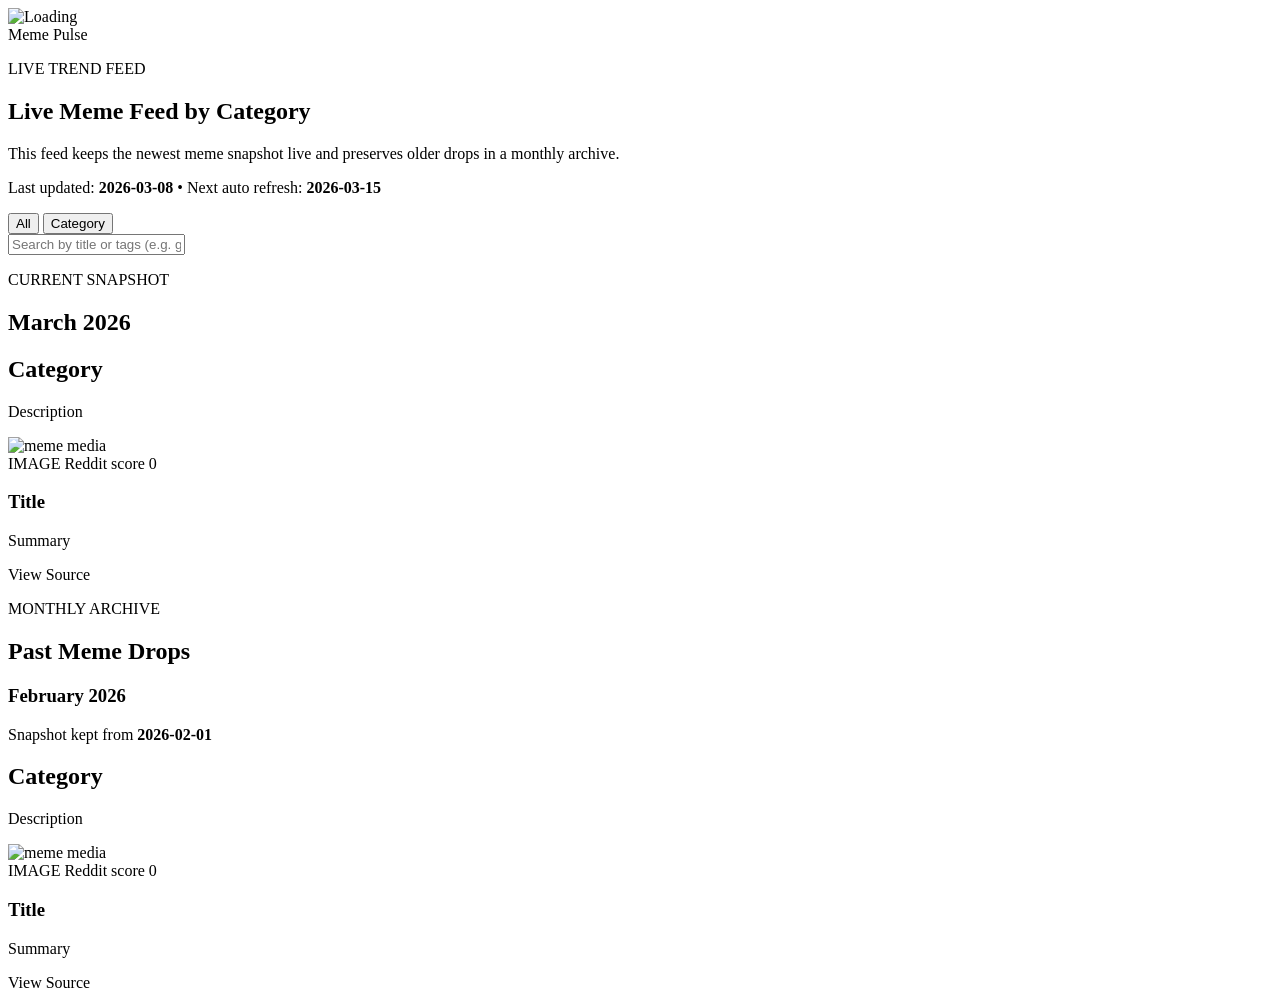
==== src/main/resources/templates/index.html @ 9ec9e438 "Add monthly meme archive and fallback retention" ====
<!DOCTYPE html>
<html lang="en" xmlns:th="http://www.thymeleaf.org">
<head>
    <meta charset="UTF-8">
    <meta name="viewport" content="width=device-width, initial-scale=1.0">
    <title>Meme Pulse | Live Meme Trends</title>
    <link rel="preconnect" href="https://fonts.googleapis.com">
    <link rel="preconnect" href="https://fonts.gstatic.com" crossorigin>
    <link href="https://fonts.googleapis.com/css2?family=Do+Hyeon&family=Space+Grotesk:wght@400;500;700&display=swap" rel="stylesheet">
    <link rel="stylesheet" th:href="@{/css/styles.css}">
</head>
<body>
<div id="splash" class="splash">
    <img src="/img/splash.svg" alt="Loading" />
    <div class="splash-text">Meme Pulse</div>
</div>
<div class="bg-layer"></div>
<main class="container">
    <section class="hero">
        <p class="badge">LIVE TREND FEED</p>
        <h1>Live Meme Feed by Category</h1>
        <p class="hero-text">
            This feed keeps the newest meme snapshot live and preserves older drops in a monthly archive.
        </p>
        <p class="updated-at">
            Last updated: <strong th:text="${lastUpdatedText}">2026-03-08</strong>
            <span class="dot">&#8226;</span>
            Next auto refresh: <strong th:text="${nextUpdatedText}">2026-03-15</strong>
        </p>
        <div class="controls">
            <button type="button" class="category-btn active" data-category="all">All</button>
            <button type="button" class="category-btn" th:each="category : ${categories}" th:attr="data-category=${category.key}"
                    th:text="${category.name}">Category</button>
        </div>
        <div class="search-wrap">
            <input id="searchInput" type="text" placeholder="Search by title or tags (e.g. gaming, reaction, kpop)">
        </div>
    </section>

    <section class="feed-section">
        <div class="section-heading">
            <p class="badge badge-soft">CURRENT SNAPSHOT</p>
            <h2 th:text="${currentMonthLabel}">March 2026</h2>
        </div>
        <div class="category-list">
            <article class="category-block" th:each="category : ${categories}" th:attr="data-category=${category.key}">
                <div class="category-header">
                    <h2 th:text="${category.name}">Category</h2>
                    <p th:text="${category.description}">Description</p>
                </div>
                <div class="meme-grid">
                    <div class="meme-card"
                         th:each="meme : ${category.items}"
                         th:attr="data-title=${meme.title},data-tags=${meme.tags},data-type=${meme.type}">
                        <div class="media">
                            <img th:if="${meme.type == 'image'}"
                                 th:src="${meme.mediaUrl}" alt="meme media" loading="lazy">
                        </div>
                        <div class="card-body">
                            <div class="meta">
                                <span th:text="${#strings.toUpperCase(meme.type)}">IMAGE</span>
                                <span class="source" th:text="${meme.source}">Reddit</span>
                                <span class="score" th:text="${'score ' + meme.popularity}">score 0</span>
                            </div>
                            <h3 th:text="${meme.title}">Title</h3>
                            <p th:text="${meme.summary}">Summary</p>
                            <a th:href="${meme.sourceUrl}" target="_blank" rel="noreferrer">View Source</a>
                        </div>
                    </div>
                </div>
            </article>
        </div>
    </section>

    <section class="archive-section" th:if="${!#lists.isEmpty(archives)}">
        <div class="section-heading">
            <p class="badge badge-soft">MONTHLY ARCHIVE</p>
            <h2>Past Meme Drops</h2>
        </div>
        <div class="archive-stack">
            <section class="archive-month" th:each="archive : ${archives}">
                <div class="archive-header">
                    <h3 th:text="${archive.label}">February 2026</h3>
                    <p>
                        Snapshot kept from
                        <strong th:text="${#temporals.format(archive.snapshotDate, 'yyyy-MM-dd')}">2026-02-01</strong>
                    </p>
                </div>
                <div class="category-list">
                    <article class="category-block" th:each="category : ${archive.categories}" th:attr="data-category=${category.key}">
                        <div class="category-header">
                            <h2 th:text="${category.name}">Category</h2>
                            <p th:text="${category.description}">Description</p>
                        </div>
                        <div class="meme-grid">
                            <div class="meme-card"
                                 th:each="meme : ${category.items}"
                                 th:attr="data-title=${meme.title},data-tags=${meme.tags},data-type=${meme.type}">
                                <div class="media">
                                    <img th:if="${meme.type == 'image'}"
                                         th:src="${meme.mediaUrl}" alt="meme media" loading="lazy">
                                </div>
                                <div class="card-body">
                                    <div class="meta">
                                        <span th:text="${#strings.toUpperCase(meme.type)}">IMAGE</span>
                                        <span class="source" th:text="${meme.source}">Reddit</span>
                                        <span class="score" th:text="${'score ' + meme.popularity}">score 0</span>
                                    </div>
                                    <h3 th:text="${meme.title}">Title</h3>
                                    <p th:text="${meme.summary}">Summary</p>
                                    <a th:href="${meme.sourceUrl}" target="_blank" rel="noreferrer">View Source</a>
                                </div>
                            </div>
                        </div>
                    </article>
                </div>
            </section>
        </div>
    </section>
</main>

<script th:src="@{/js/app.js}"></script>
</body>
</html>
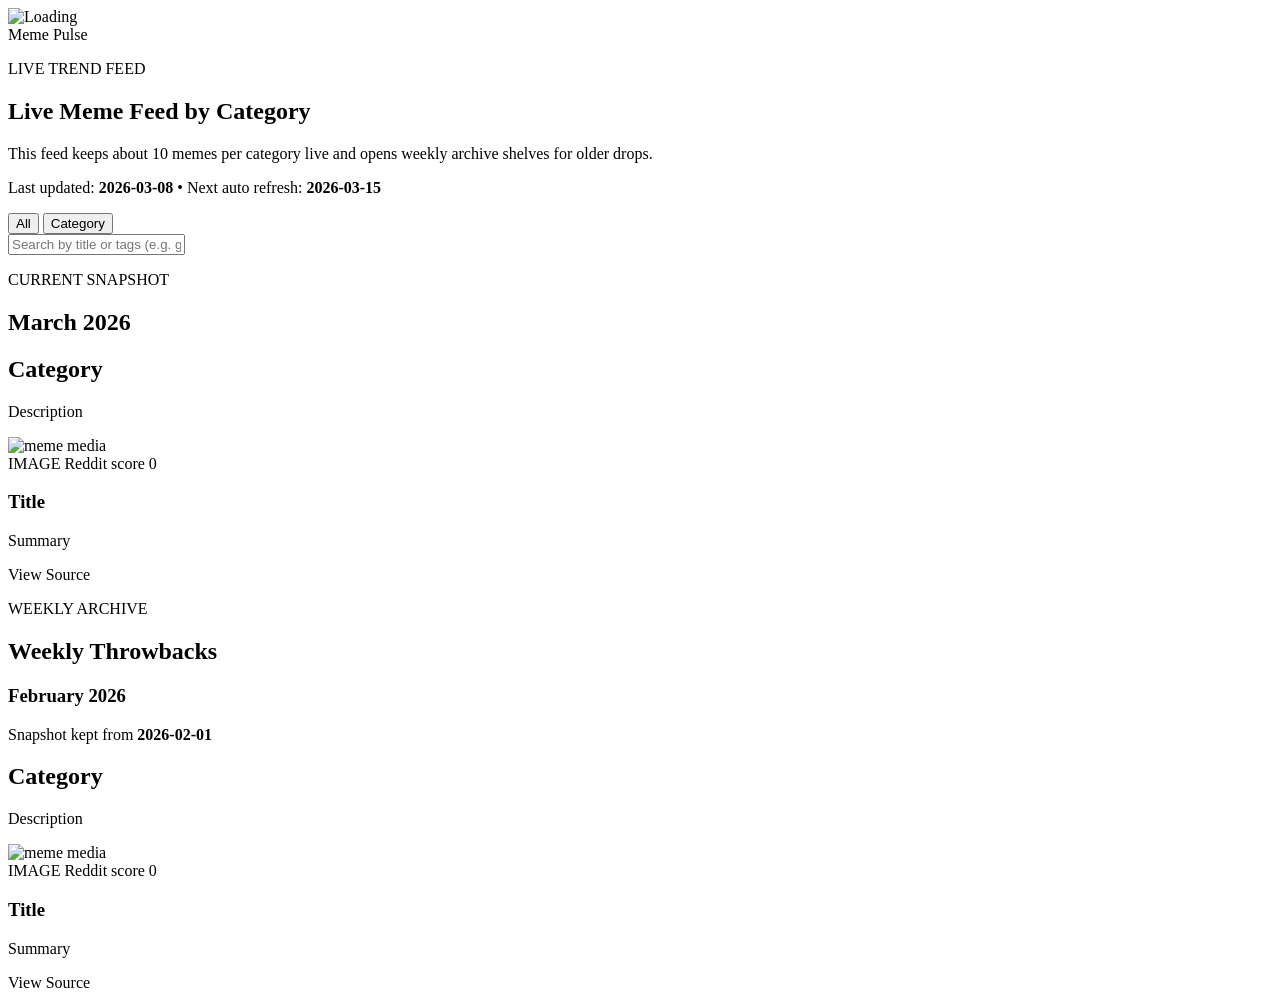
==== commit 83747f78: "Expand meme shelves and add weekly archives" ====
--- a/src/main/resources/templates/index.html
+++ b/src/main/resources/templates/index.html
@@ -20,7 +20,7 @@
         <p class="badge">LIVE TREND FEED</p>
         <h1>Live Meme Feed by Category</h1>
         <p class="hero-text">
-            This feed keeps the newest meme snapshot live and preserves older drops in a monthly archive.
+            This feed keeps about 10 memes per category live and opens weekly archive shelves for older drops.
         </p>
         <p class="updated-at">
             Last updated: <strong th:text="${lastUpdatedText}">2026-03-08</strong>
@@ -74,8 +74,8 @@
 
     <section class="archive-section" th:if="${!#lists.isEmpty(archives)}">
         <div class="section-heading">
-            <p class="badge badge-soft">MONTHLY ARCHIVE</p>
-            <h2>Past Meme Drops</h2>
+            <p class="badge badge-soft">WEEKLY ARCHIVE</p>
+            <h2>Weekly Throwbacks</h2>
         </div>
         <div class="archive-stack">
             <section class="archive-month" th:each="archive : ${archives}">
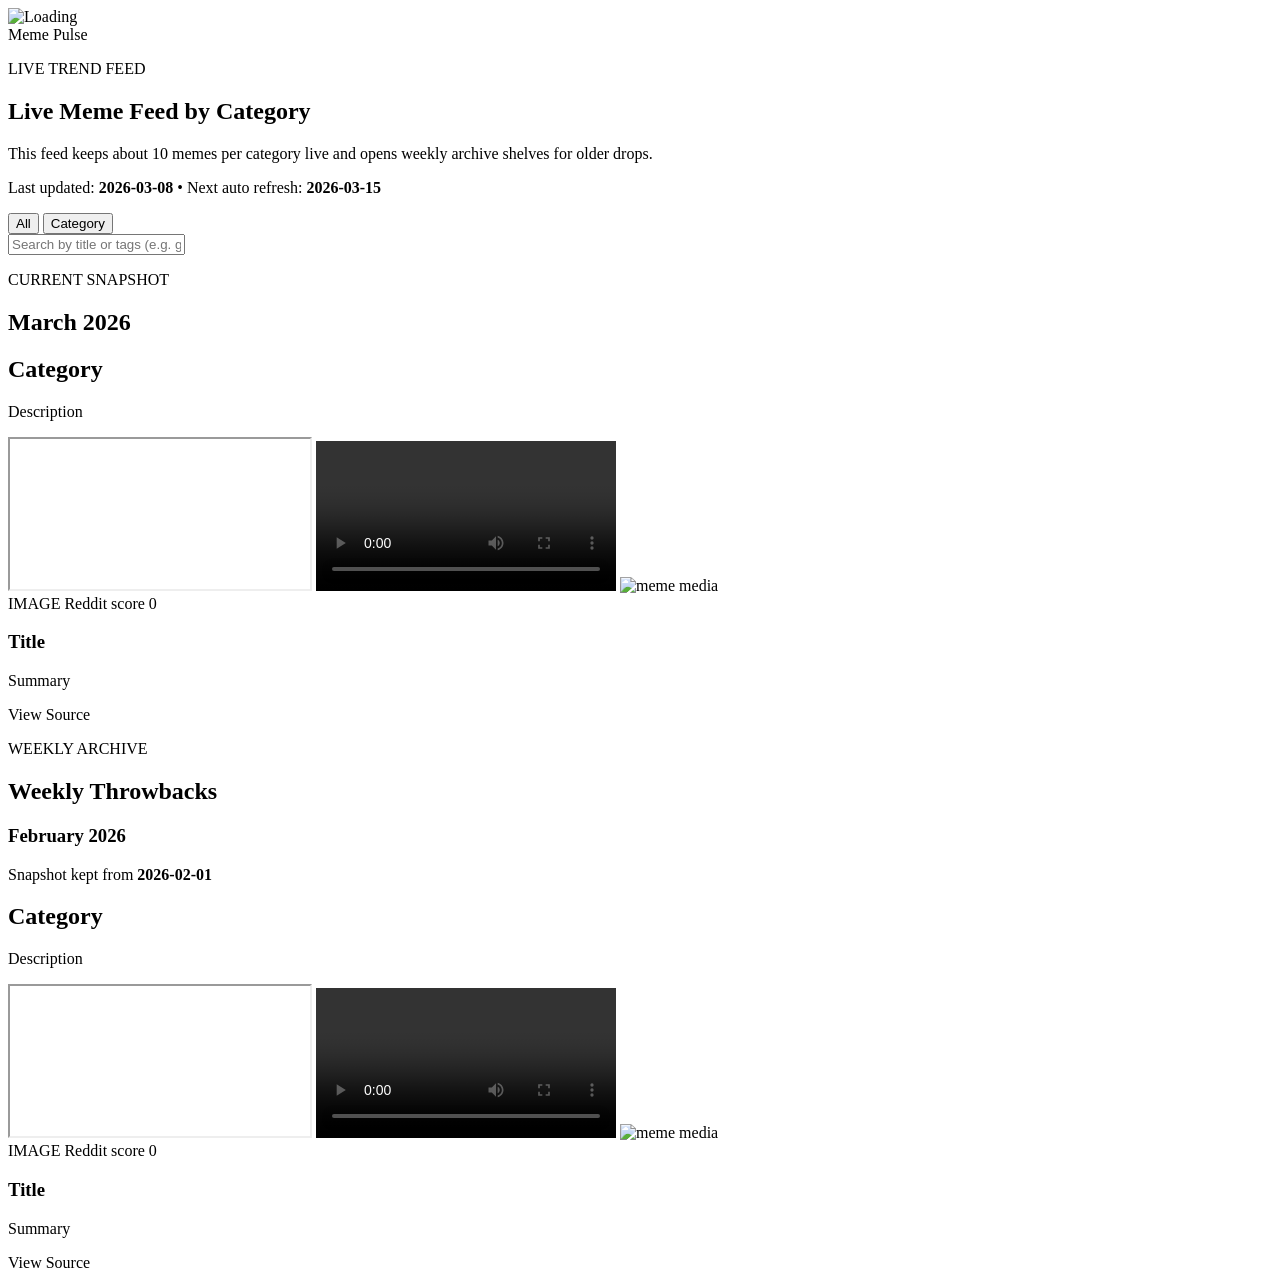
==== commit 3b2257c7: "Restrict live sources to Instagram and YouTube" ====
--- a/src/main/resources/templates/index.html
+++ b/src/main/resources/templates/index.html
@@ -53,6 +53,16 @@
                          th:each="meme : ${category.items}"
                          th:attr="data-title=${meme.title},data-tags=${meme.tags},data-type=${meme.type}">
                         <div class="media">
+                            <iframe th:if="${meme.embed}"
+                                    th:src="${meme.mediaUrl}"
+                                    title="meme video"
+                                    loading="lazy"
+                                    allowfullscreen></iframe>
+                            <video th:if="${!meme.embed and meme.type == 'video'}"
+                                   th:src="${meme.mediaUrl}"
+                                   controls
+                                   playsinline
+                                   preload="metadata"></video>
                             <img th:if="${meme.type == 'image'}"
                                  th:src="${meme.mediaUrl}" alt="meme media" loading="lazy">
                         </div>
@@ -97,6 +107,16 @@
                                  th:each="meme : ${category.items}"
                                  th:attr="data-title=${meme.title},data-tags=${meme.tags},data-type=${meme.type}">
                                 <div class="media">
+                                    <iframe th:if="${meme.embed}"
+                                            th:src="${meme.mediaUrl}"
+                                            title="meme video"
+                                            loading="lazy"
+                                            allowfullscreen></iframe>
+                                    <video th:if="${!meme.embed and meme.type == 'video'}"
+                                           th:src="${meme.mediaUrl}"
+                                           controls
+                                           playsinline
+                                           preload="metadata"></video>
                                     <img th:if="${meme.type == 'image'}"
                                          th:src="${meme.mediaUrl}" alt="meme media" loading="lazy">
                                 </div>
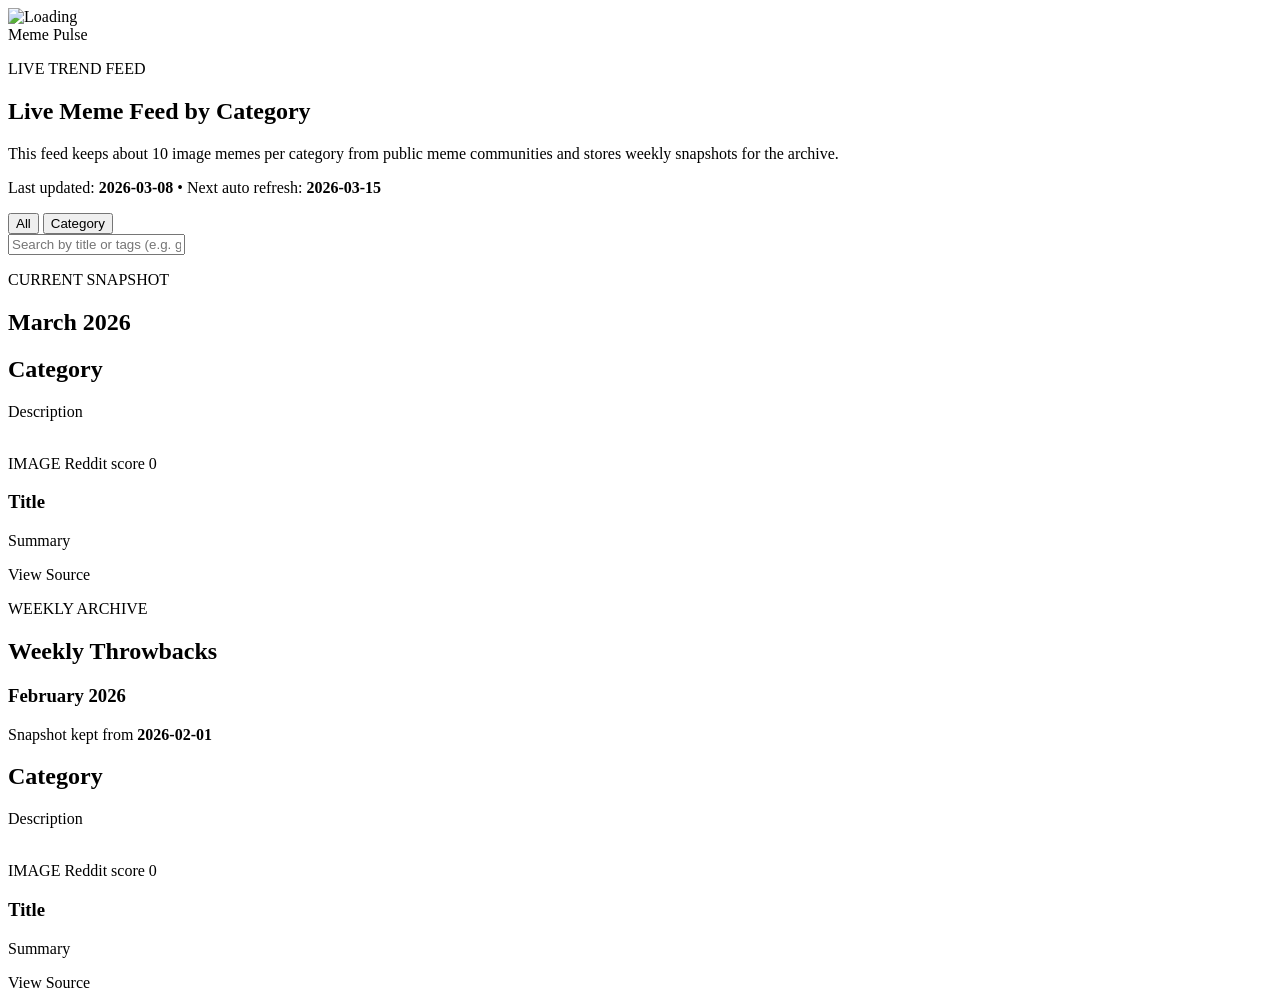
==== commit 279ca3a6: "Implement weekly meme snapshot archiving" ====
--- a/src/main/resources/templates/index.html
+++ b/src/main/resources/templates/index.html
@@ -20,7 +20,7 @@
         <p class="badge">LIVE TREND FEED</p>
         <h1>Live Meme Feed by Category</h1>
         <p class="hero-text">
-            This feed keeps about 10 memes per category live and opens weekly archive shelves for older drops.
+            This feed keeps about 10 image memes per category from public meme communities and stores weekly snapshots for the archive.
         </p>
         <p class="updated-at">
             Last updated: <strong th:text="${lastUpdatedText}">2026-03-08</strong>
@@ -53,18 +53,8 @@
                          th:each="meme : ${category.items}"
                          th:attr="data-title=${meme.title},data-tags=${meme.tags},data-type=${meme.type}">
                         <div class="media">
-                            <iframe th:if="${meme.embed}"
-                                    th:src="${meme.mediaUrl}"
-                                    title="meme video"
-                                    loading="lazy"
-                                    allowfullscreen></iframe>
-                            <video th:if="${!meme.embed and meme.type == 'video'}"
-                                   th:src="${meme.mediaUrl}"
-                                   controls
-                                   playsinline
-                                   preload="metadata"></video>
                             <img th:if="${meme.type == 'image'}"
-                                 th:src="${meme.mediaUrl}" alt="meme media" loading="lazy">
+                                 th:src="${meme.mediaUrl}" th:alt="${meme.title}" loading="lazy">
                         </div>
                         <div class="card-body">
                             <div class="meta">
@@ -107,18 +97,8 @@
                                  th:each="meme : ${category.items}"
                                  th:attr="data-title=${meme.title},data-tags=${meme.tags},data-type=${meme.type}">
                                 <div class="media">
-                                    <iframe th:if="${meme.embed}"
-                                            th:src="${meme.mediaUrl}"
-                                            title="meme video"
-                                            loading="lazy"
-                                            allowfullscreen></iframe>
-                                    <video th:if="${!meme.embed and meme.type == 'video'}"
-                                           th:src="${meme.mediaUrl}"
-                                           controls
-                                           playsinline
-                                           preload="metadata"></video>
                                     <img th:if="${meme.type == 'image'}"
-                                         th:src="${meme.mediaUrl}" alt="meme media" loading="lazy">
+                                         th:src="${meme.mediaUrl}" th:alt="${meme.title}" loading="lazy">
                                 </div>
                                 <div class="card-body">
                                     <div class="meta">
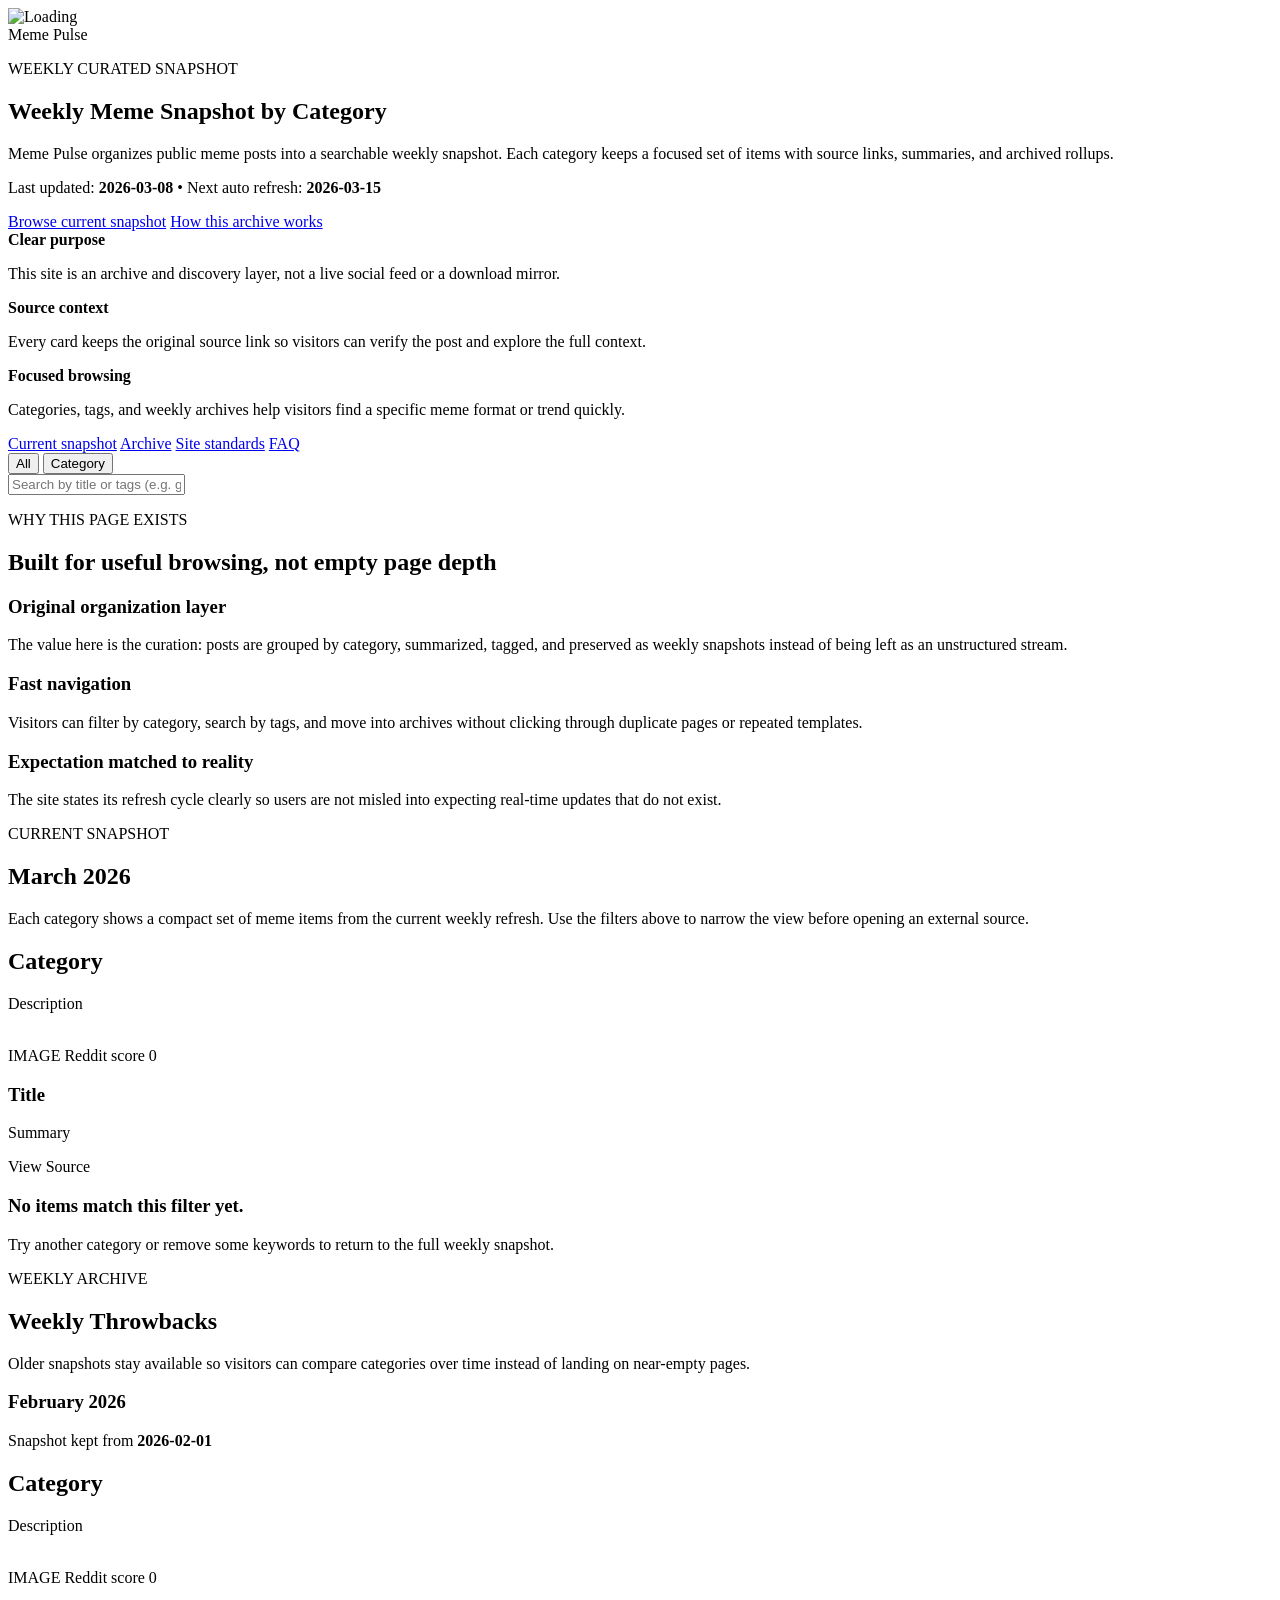
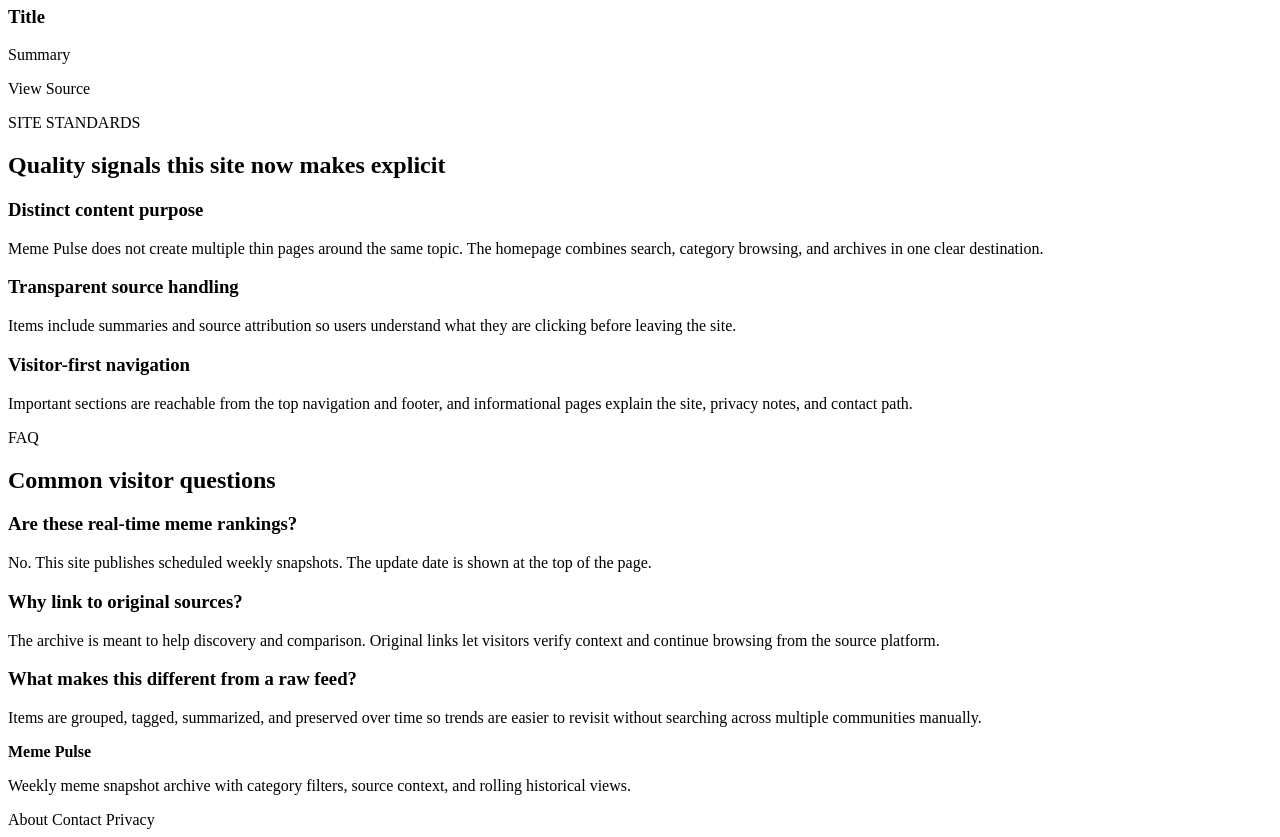
==== commit 717e3a5a: "Improve site trust and AdSense readiness" ====
--- a/src/main/resources/templates/index.html
+++ b/src/main/resources/templates/index.html
@@ -3,7 +3,8 @@
 <head>
     <meta charset="UTF-8">
     <meta name="viewport" content="width=device-width, initial-scale=1.0">
-    <title>Meme Pulse | Live Meme Trends</title>
+    <title th:text="${pageTitle}">Meme Pulse | Weekly Meme Snapshot Archive</title>
+    <meta name="description" th:content="${metaDescription}">
     <link rel="preconnect" href="https://fonts.googleapis.com">
     <link rel="preconnect" href="https://fonts.gstatic.com" crossorigin>
     <link href="https://fonts.googleapis.com/css2?family=Do+Hyeon&family=Space+Grotesk:wght@400;500;700&display=swap" rel="stylesheet">
@@ -17,16 +18,40 @@
 <div class="bg-layer"></div>
 <main class="container">
     <section class="hero">
-        <p class="badge">LIVE TREND FEED</p>
-        <h1>Live Meme Feed by Category</h1>
+        <p class="badge">WEEKLY CURATED SNAPSHOT</p>
+        <h1>Weekly Meme Snapshot by Category</h1>
         <p class="hero-text">
-            This feed keeps about 10 image memes per category from public meme communities and stores weekly snapshots for the archive.
+            Meme Pulse organizes public meme posts into a searchable weekly snapshot. Each category keeps a focused set of items with source links, summaries, and archived rollups.
         </p>
         <p class="updated-at">
             Last updated: <strong th:text="${lastUpdatedText}">2026-03-08</strong>
             <span class="dot">&#8226;</span>
             Next auto refresh: <strong th:text="${nextUpdatedText}">2026-03-15</strong>
         </p>
+        <div class="hero-actions">
+            <a href="#current-snapshot" class="hero-link">Browse current snapshot</a>
+            <a href="#site-standards" class="hero-link hero-link-muted">How this archive works</a>
+        </div>
+        <div class="trust-grid">
+            <article class="trust-card">
+                <strong>Clear purpose</strong>
+                <p>This site is an archive and discovery layer, not a live social feed or a download mirror.</p>
+            </article>
+            <article class="trust-card">
+                <strong>Source context</strong>
+                <p>Every card keeps the original source link so visitors can verify the post and explore the full context.</p>
+            </article>
+            <article class="trust-card">
+                <strong>Focused browsing</strong>
+                <p>Categories, tags, and weekly archives help visitors find a specific meme format or trend quickly.</p>
+            </article>
+        </div>
+        <nav class="quick-nav" aria-label="Page sections">
+            <a href="#current-snapshot">Current snapshot</a>
+            <a href="#archive">Archive</a>
+            <a href="#site-standards">Site standards</a>
+            <a href="#faq">FAQ</a>
+        </nav>
         <div class="controls">
             <button type="button" class="category-btn active" data-category="all">All</button>
             <button type="button" class="category-btn" th:each="category : ${categories}" th:attr="data-category=${category.key}"
@@ -37,10 +62,32 @@
         </div>
     </section>
 
-    <section class="feed-section">
+    <section class="info-section">
+        <div class="section-heading">
+            <p class="badge badge-soft">WHY THIS PAGE EXISTS</p>
+            <h2>Built for useful browsing, not empty page depth</h2>
+        </div>
+        <div class="info-grid">
+            <article class="info-card">
+                <h3>Original organization layer</h3>
+                <p>The value here is the curation: posts are grouped by category, summarized, tagged, and preserved as weekly snapshots instead of being left as an unstructured stream.</p>
+            </article>
+            <article class="info-card">
+                <h3>Fast navigation</h3>
+                <p>Visitors can filter by category, search by tags, and move into archives without clicking through duplicate pages or repeated templates.</p>
+            </article>
+            <article class="info-card">
+                <h3>Expectation matched to reality</h3>
+                <p>The site states its refresh cycle clearly so users are not misled into expecting real-time updates that do not exist.</p>
+            </article>
+        </div>
+    </section>
+
+    <section class="feed-section" id="current-snapshot">
         <div class="section-heading">
             <p class="badge badge-soft">CURRENT SNAPSHOT</p>
             <h2 th:text="${currentMonthLabel}">March 2026</h2>
+            <p class="section-copy">Each category shows a compact set of meme items from the current weekly refresh. Use the filters above to narrow the view before opening an external source.</p>
         </div>
         <div class="category-list">
             <article class="category-block" th:each="category : ${categories}" th:attr="data-category=${category.key}">
@@ -70,12 +117,17 @@
                 </div>
             </article>
         </div>
-    </section>
-
-    <section class="archive-section" th:if="${!#lists.isEmpty(archives)}">
+        <div id="emptyState" class="empty-state hidden">
+            <h3>No items match this filter yet.</h3>
+            <p>Try another category or remove some keywords to return to the full weekly snapshot.</p>
+        </div>
+    </section>
+
+    <section class="archive-section" id="archive" th:if="${!#lists.isEmpty(archives)}">
         <div class="section-heading">
             <p class="badge badge-soft">WEEKLY ARCHIVE</p>
             <h2>Weekly Throwbacks</h2>
+            <p class="section-copy">Older snapshots stay available so visitors can compare categories over time instead of landing on near-empty pages.</p>
         </div>
         <div class="archive-stack">
             <section class="archive-month" th:each="archive : ${archives}">
@@ -117,7 +169,63 @@
             </section>
         </div>
     </section>
+
+    <section class="info-section" id="site-standards">
+        <div class="section-heading">
+            <p class="badge badge-soft">SITE STANDARDS</p>
+            <h2>Quality signals this site now makes explicit</h2>
+        </div>
+        <div class="standards-grid">
+            <article class="standard-card">
+                <h3>Distinct content purpose</h3>
+                <p>Meme Pulse does not create multiple thin pages around the same topic. The homepage combines search, category browsing, and archives in one clear destination.</p>
+            </article>
+            <article class="standard-card">
+                <h3>Transparent source handling</h3>
+                <p>Items include summaries and source attribution so users understand what they are clicking before leaving the site.</p>
+            </article>
+            <article class="standard-card">
+                <h3>Visitor-first navigation</h3>
+                <p>Important sections are reachable from the top navigation and footer, and informational pages explain the site, privacy notes, and contact path.</p>
+            </article>
+        </div>
+    </section>
+
+    <section class="faq-section" id="faq">
+        <div class="section-heading">
+            <p class="badge badge-soft">FAQ</p>
+            <h2>Common visitor questions</h2>
+        </div>
+        <div class="faq-list">
+            <article class="faq-item">
+                <h3>Are these real-time meme rankings?</h3>
+                <p>No. This site publishes scheduled weekly snapshots. The update date is shown at the top of the page.</p>
+            </article>
+            <article class="faq-item">
+                <h3>Why link to original sources?</h3>
+                <p>The archive is meant to help discovery and comparison. Original links let visitors verify context and continue browsing from the source platform.</p>
+            </article>
+            <article class="faq-item">
+                <h3>What makes this different from a raw feed?</h3>
+                <p>Items are grouped, tagged, summarized, and preserved over time so trends are easier to revisit without searching across multiple communities manually.</p>
+            </article>
+        </div>
+    </section>
 </main>
+
+<footer class="site-footer">
+    <div class="footer-inner">
+        <div>
+            <strong>Meme Pulse</strong>
+            <p>Weekly meme snapshot archive with category filters, source context, and rolling historical views.</p>
+        </div>
+        <nav class="footer-nav" aria-label="Footer navigation">
+            <a th:href="@{/about}">About</a>
+            <a th:href="@{/contact}">Contact</a>
+            <a th:href="@{/privacy}">Privacy</a>
+        </nav>
+    </div>
+</footer>
 
 <script th:src="@{/js/app.js}"></script>
 </body>
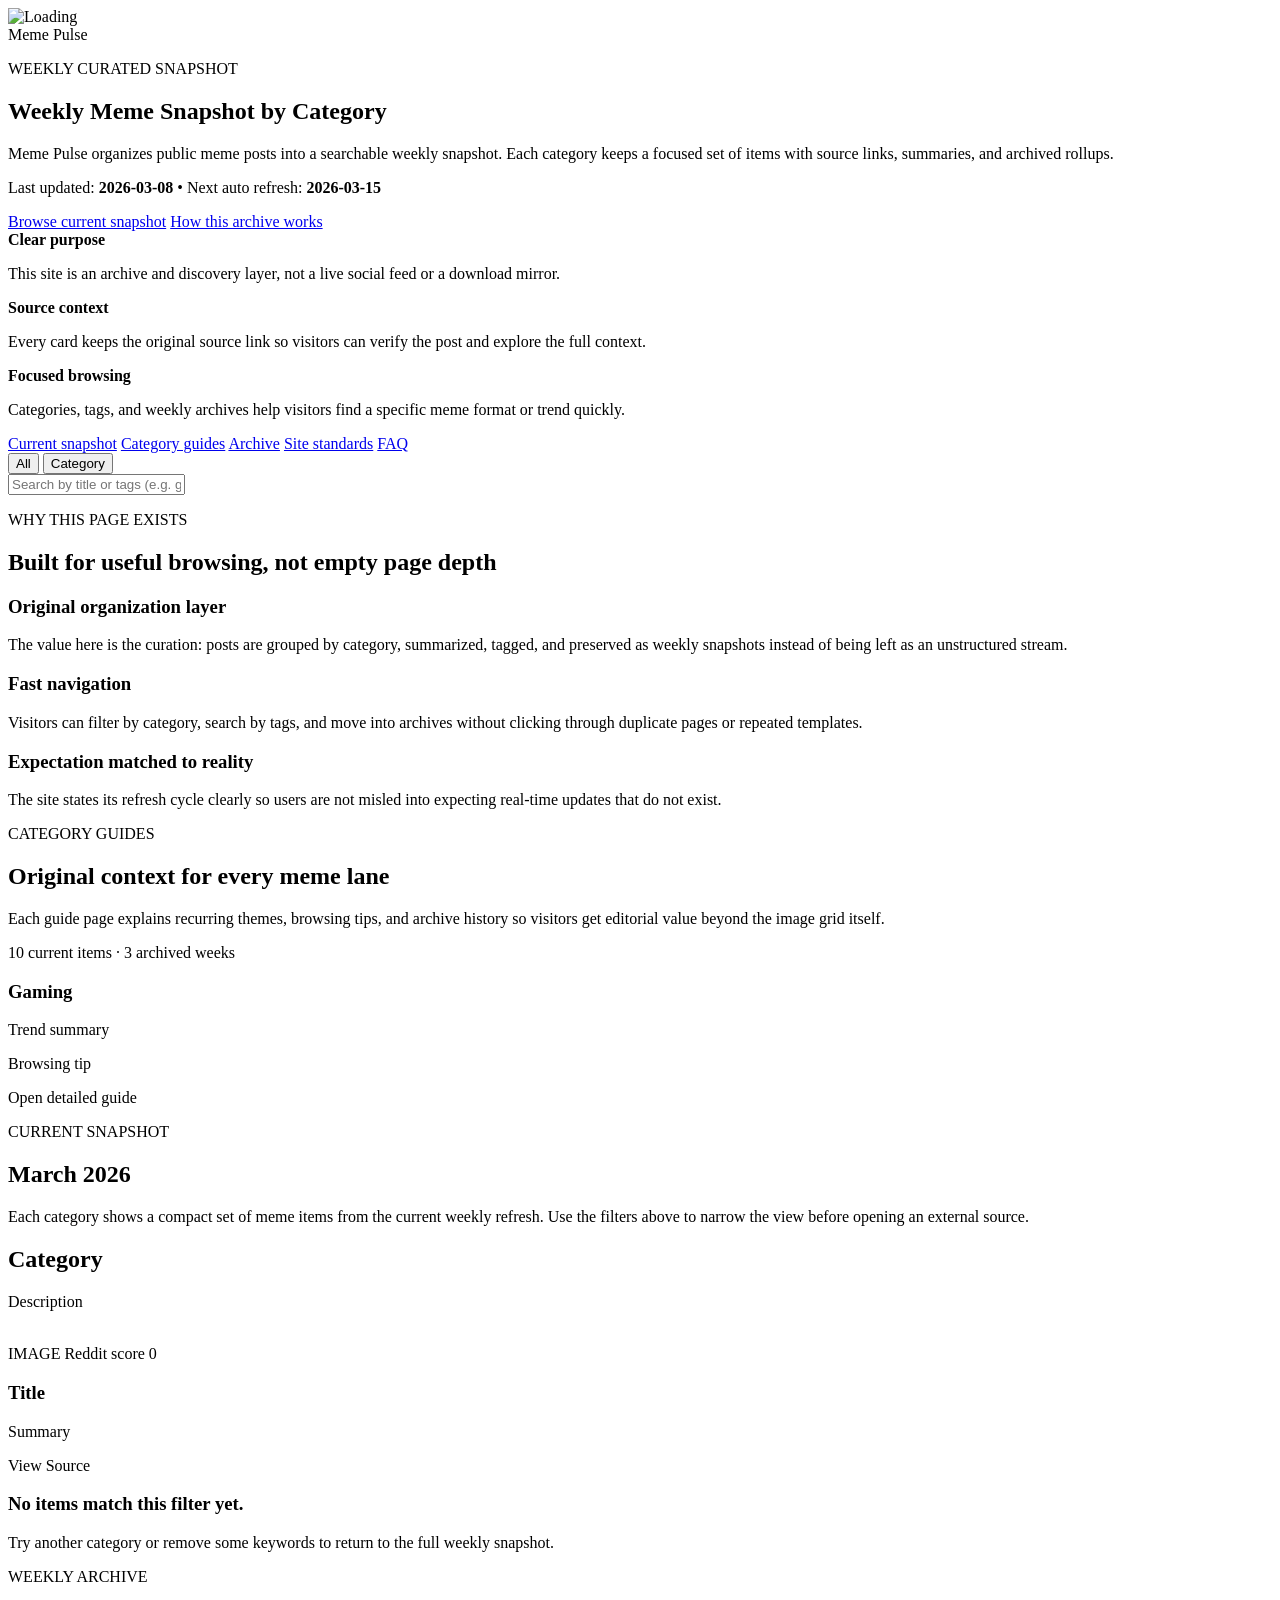
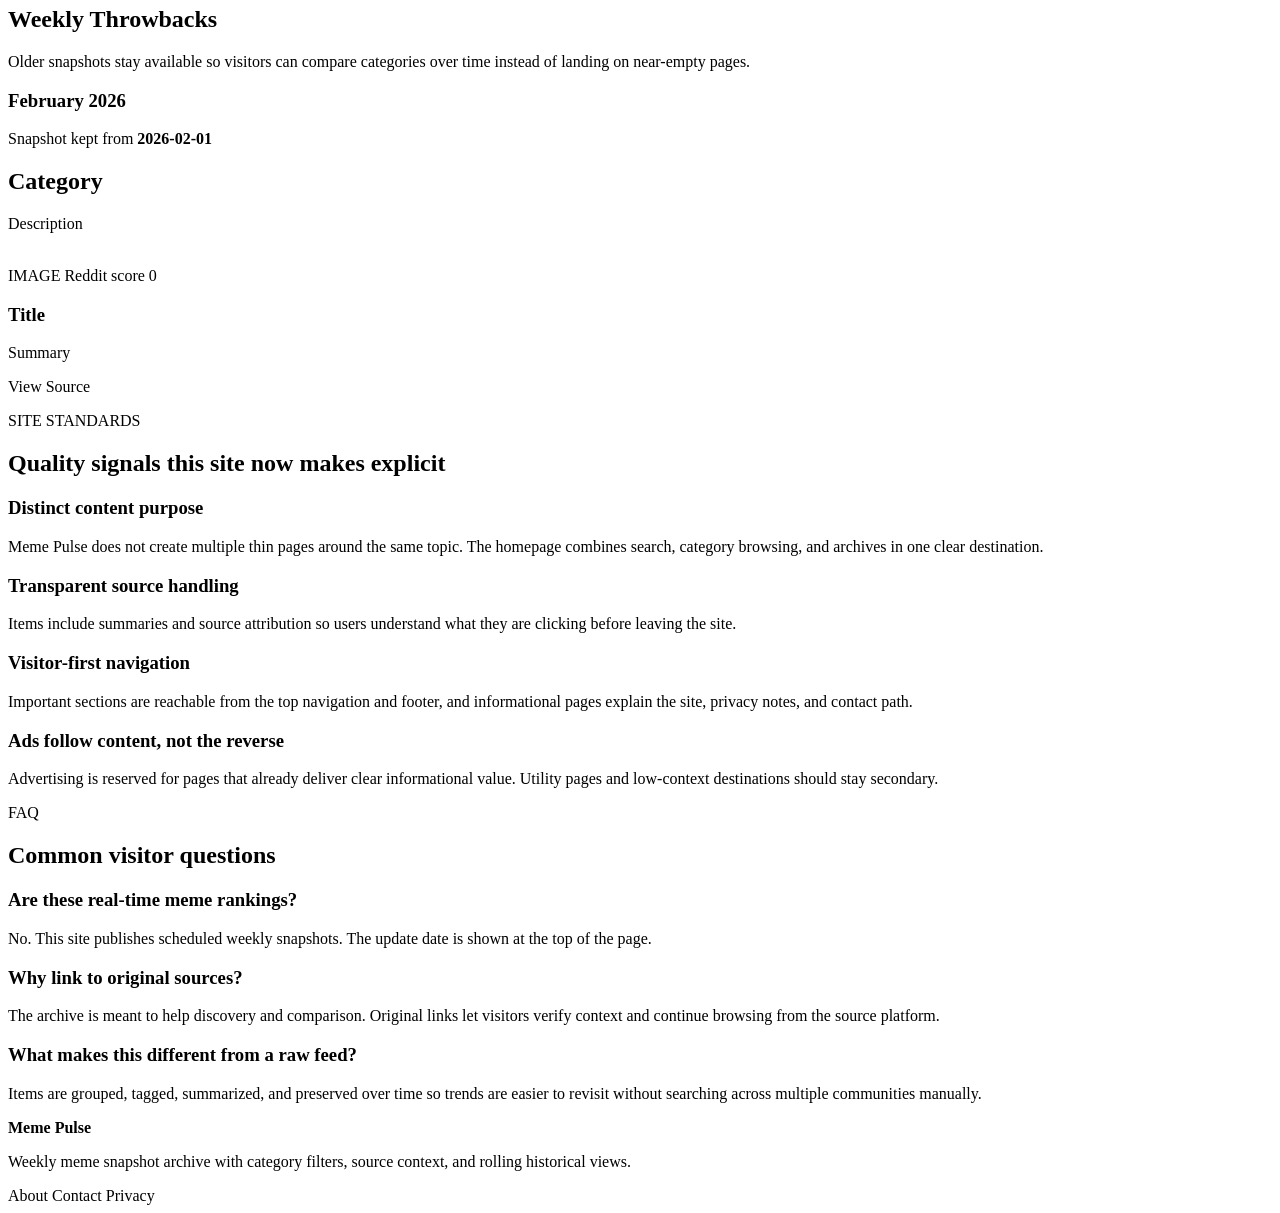
==== commit b06cbef7: "Strengthen content depth for AdSense review" ====
--- a/src/main/resources/templates/index.html
+++ b/src/main/resources/templates/index.html
@@ -5,6 +5,9 @@
     <meta name="viewport" content="width=device-width, initial-scale=1.0">
     <title th:text="${pageTitle}">Meme Pulse | Weekly Meme Snapshot Archive</title>
     <meta name="description" th:content="${metaDescription}">
+    <meta name="google-adsense-account" content="ca-pub-7451671953319405">
+    <script async src="https://pagead2.googlesyndication.com/pagead/js/adsbygoogle.js?client=ca-pub-7451671953319405"
+            crossorigin="anonymous"></script>
     <link rel="preconnect" href="https://fonts.googleapis.com">
     <link rel="preconnect" href="https://fonts.gstatic.com" crossorigin>
     <link href="https://fonts.googleapis.com/css2?family=Do+Hyeon&family=Space+Grotesk:wght@400;500;700&display=swap" rel="stylesheet">
@@ -48,6 +51,7 @@
         </div>
         <nav class="quick-nav" aria-label="Page sections">
             <a href="#current-snapshot">Current snapshot</a>
+            <a href="#category-guides">Category guides</a>
             <a href="#archive">Archive</a>
             <a href="#site-standards">Site standards</a>
             <a href="#faq">FAQ</a>
@@ -79,6 +83,23 @@
             <article class="info-card">
                 <h3>Expectation matched to reality</h3>
                 <p>The site states its refresh cycle clearly so users are not misled into expecting real-time updates that do not exist.</p>
+            </article>
+        </div>
+    </section>
+
+    <section class="info-section" id="category-guides" th:if="${!#lists.isEmpty(categoryViews)}">
+        <div class="section-heading">
+            <p class="badge badge-soft">CATEGORY GUIDES</p>
+            <h2>Original context for every meme lane</h2>
+            <p class="section-copy">Each guide page explains recurring themes, browsing tips, and archive history so visitors get editorial value beyond the image grid itself.</p>
+        </div>
+        <div class="info-grid">
+            <article class="info-card guide-card" th:each="view : ${categoryViews}">
+                <p class="guide-kicker" th:text="${view.itemCount + ' current items · ' + view.archiveCount + ' archived weeks'}">10 current items · 3 archived weeks</p>
+                <h3 th:text="${view.name}">Gaming</h3>
+                <p th:text="${view.trendSummary}">Trend summary</p>
+                <p class="guide-tip" th:text="${view.browsingTip}">Browsing tip</p>
+                <a th:href="@{/category/{key}(key=${view.key})}">Open detailed guide</a>
             </article>
         </div>
     </section>
@@ -188,6 +209,10 @@
                 <h3>Visitor-first navigation</h3>
                 <p>Important sections are reachable from the top navigation and footer, and informational pages explain the site, privacy notes, and contact path.</p>
             </article>
+            <article class="standard-card">
+                <h3>Ads follow content, not the reverse</h3>
+                <p>Advertising is reserved for pages that already deliver clear informational value. Utility pages and low-context destinations should stay secondary.</p>
+            </article>
         </div>
     </section>
 
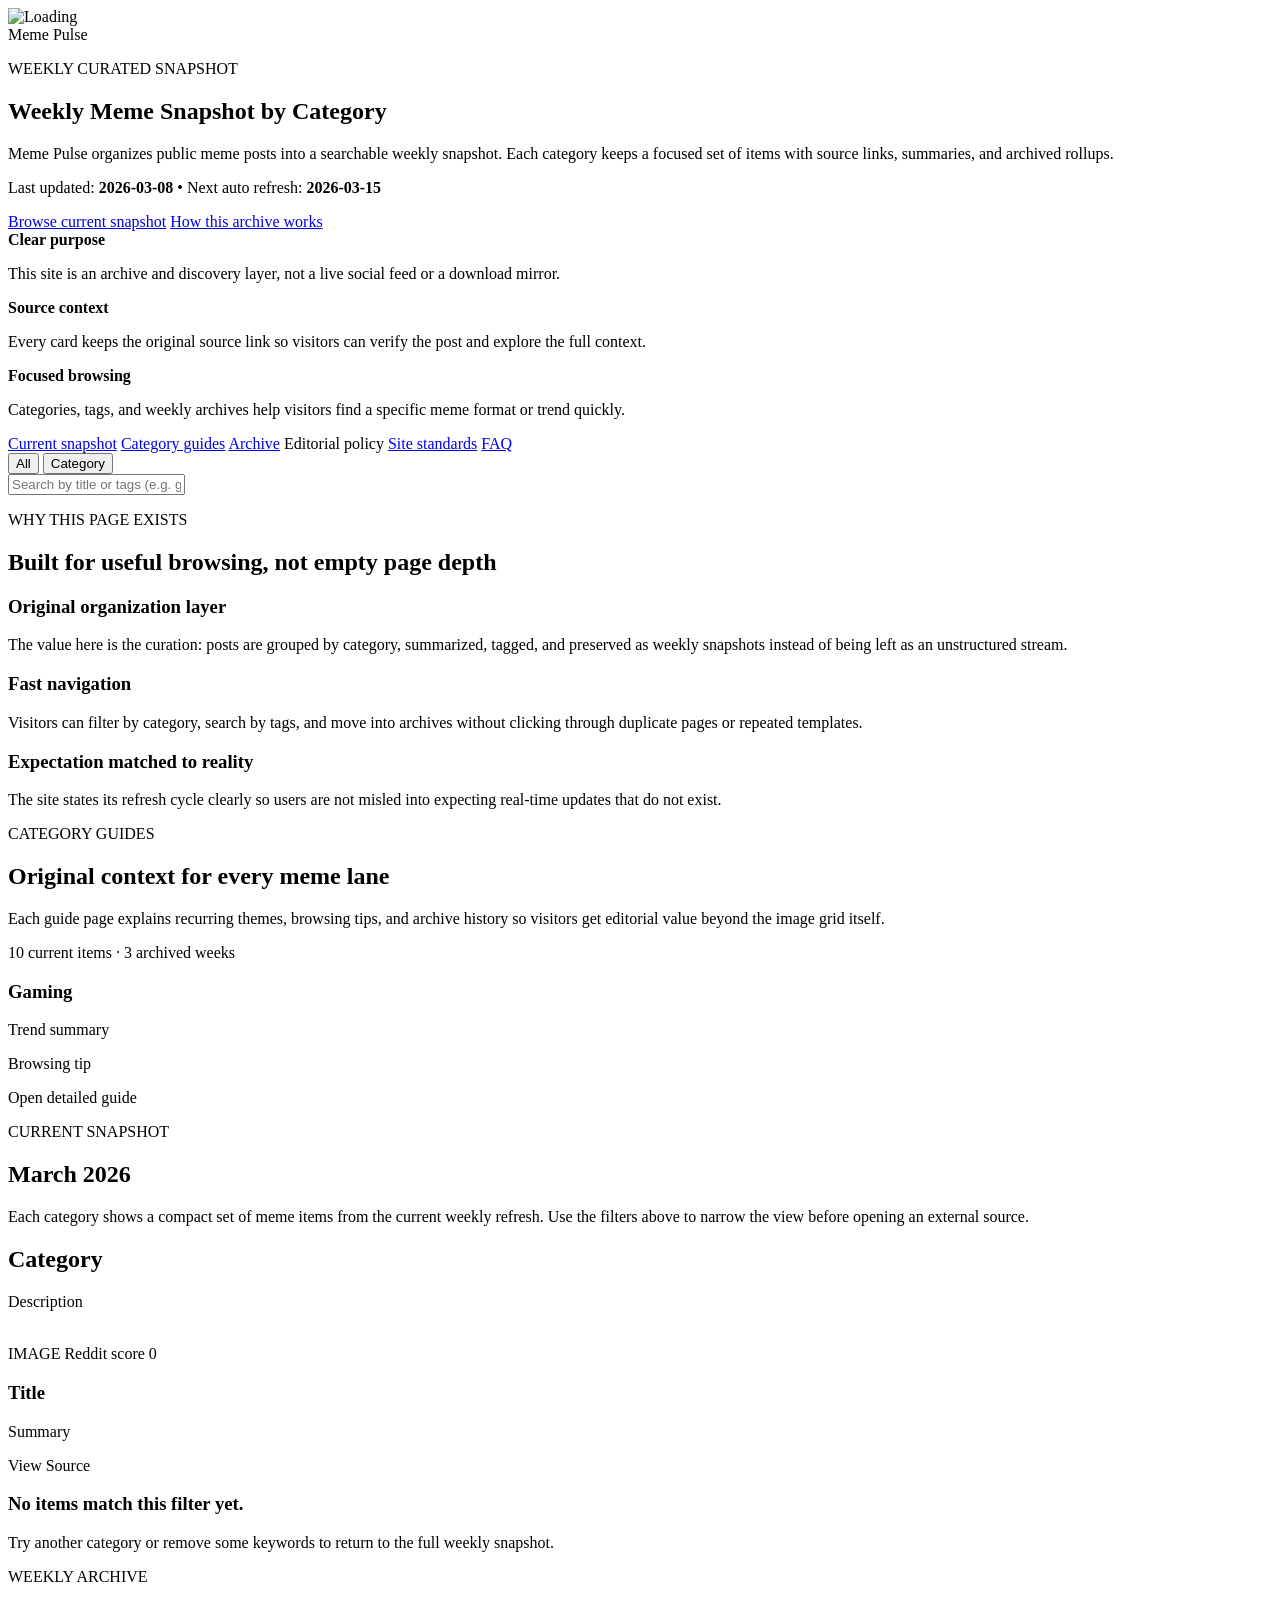
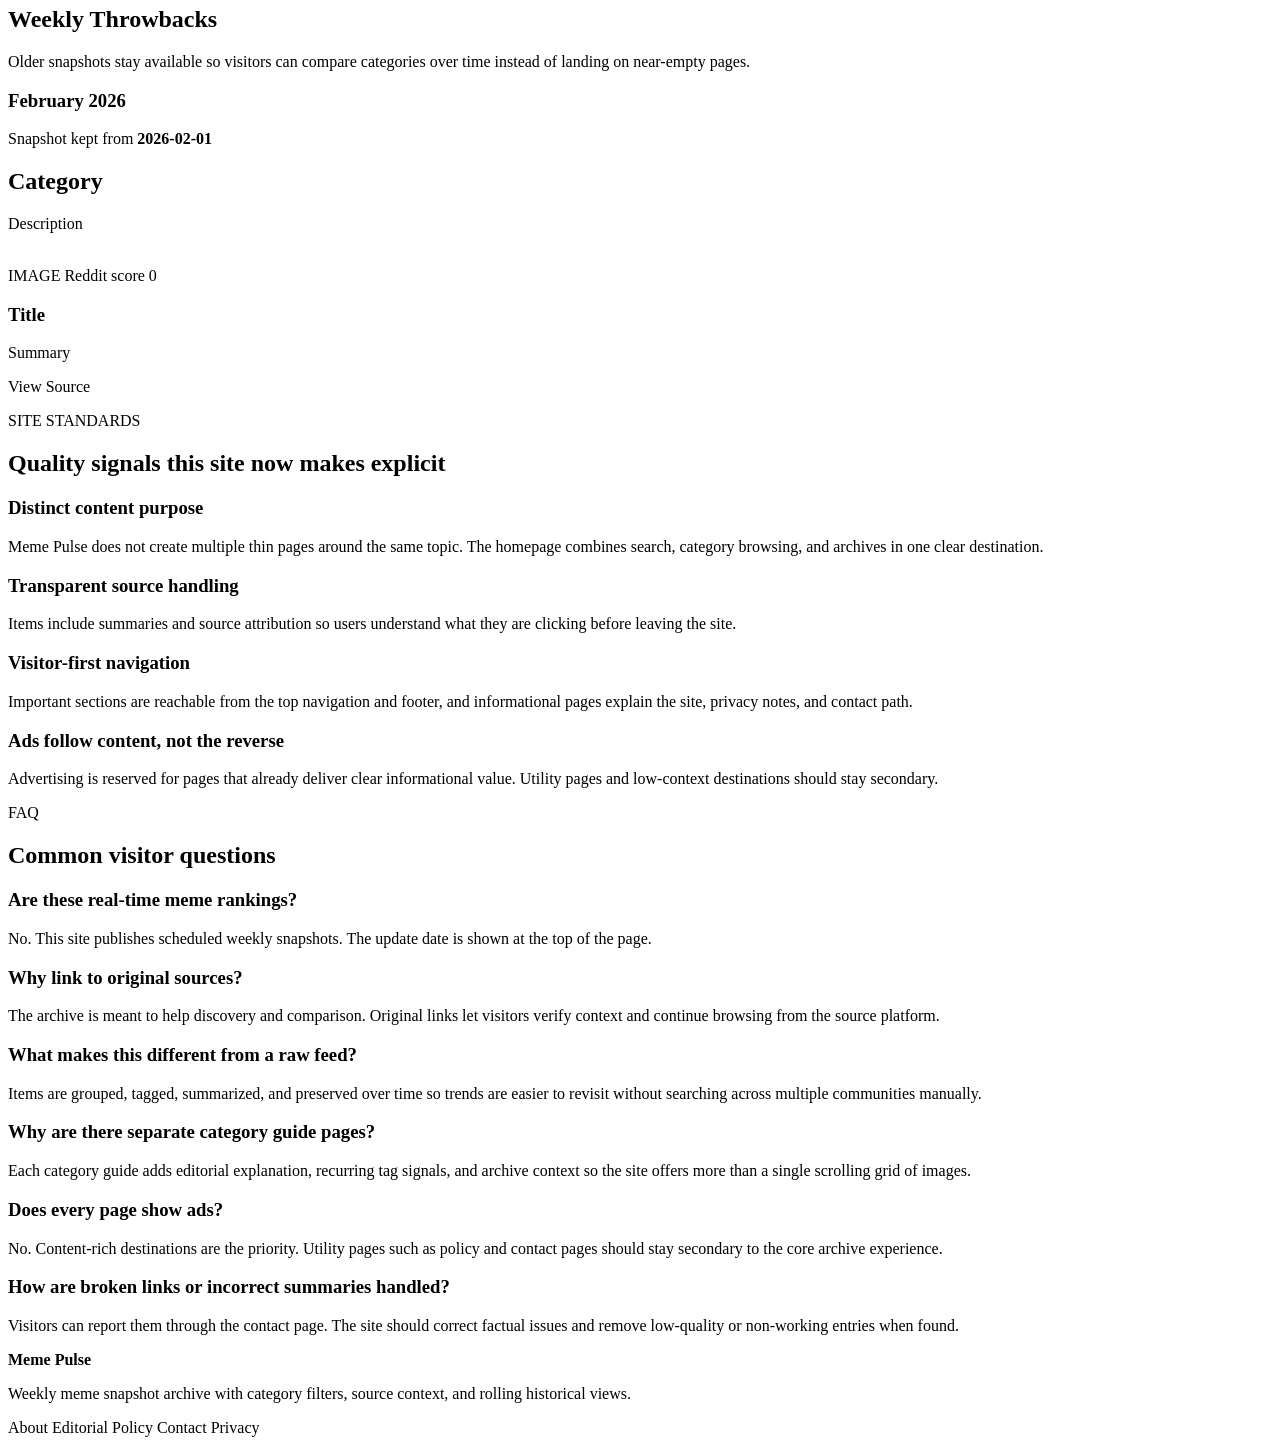
==== commit a283371e: "Add editorial policy and review signals" ====
--- a/src/main/resources/templates/index.html
+++ b/src/main/resources/templates/index.html
@@ -53,6 +53,7 @@
             <a href="#current-snapshot">Current snapshot</a>
             <a href="#category-guides">Category guides</a>
             <a href="#archive">Archive</a>
+            <a th:href="@{/editorial-policy}">Editorial policy</a>
             <a href="#site-standards">Site standards</a>
             <a href="#faq">FAQ</a>
         </nav>
@@ -234,6 +235,18 @@
                 <h3>What makes this different from a raw feed?</h3>
                 <p>Items are grouped, tagged, summarized, and preserved over time so trends are easier to revisit without searching across multiple communities manually.</p>
             </article>
+            <article class="faq-item">
+                <h3>Why are there separate category guide pages?</h3>
+                <p>Each category guide adds editorial explanation, recurring tag signals, and archive context so the site offers more than a single scrolling grid of images.</p>
+            </article>
+            <article class="faq-item">
+                <h3>Does every page show ads?</h3>
+                <p>No. Content-rich destinations are the priority. Utility pages such as policy and contact pages should stay secondary to the core archive experience.</p>
+            </article>
+            <article class="faq-item">
+                <h3>How are broken links or incorrect summaries handled?</h3>
+                <p>Visitors can report them through the contact page. The site should correct factual issues and remove low-quality or non-working entries when found.</p>
+            </article>
         </div>
     </section>
 </main>
@@ -246,6 +259,7 @@
         </div>
         <nav class="footer-nav" aria-label="Footer navigation">
             <a th:href="@{/about}">About</a>
+            <a th:href="@{/editorial-policy}">Editorial Policy</a>
             <a th:href="@{/contact}">Contact</a>
             <a th:href="@{/privacy}">Privacy</a>
         </nav>
